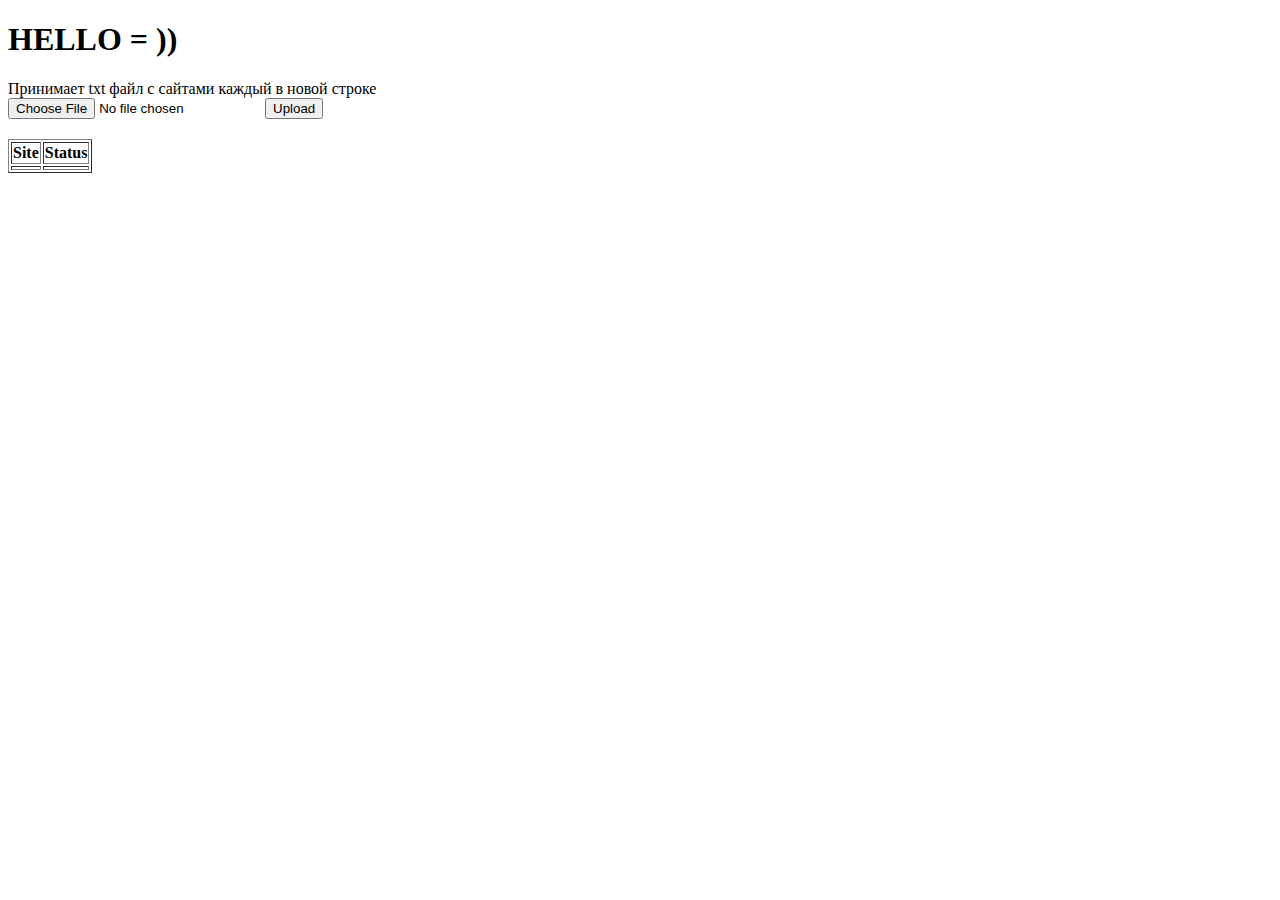
==== src/main/resources/templates/home.html @ 993be342 "Initial commit" ====
<!DOCTYPE html>
<html lang="en" xmlns:th="http://www.thymeleaf.org">
<head>
    <meta charset="UTF-8">
    <title>Site checker</title>
</head>
<body>
    <h1>HELLO = ))</h1>

    <div>
        <div>Принимает txt файл с сайтами каждый в новой строке</div>
        <form th:action="@{/}" method="post" enctype="multipart/form-data">
            <input type="file" name="file">
            <input type="submit" value="Upload">
        </form>
    </div>
    <h2 th:text="${successMessage}"></h2>
    <table border="1" th:if="${checkedSites}">
        <tr>
            <th>Site</th>
            <th>Status</th>
        </tr>
        <tr th:each="site : ${checkedSites}">
            <td><a th:href="${site.key}" th:text="${site.key}"></a></td>
            <td th:text="${site.value}"></td>
        </tr>
    </table>
</body>
</html>
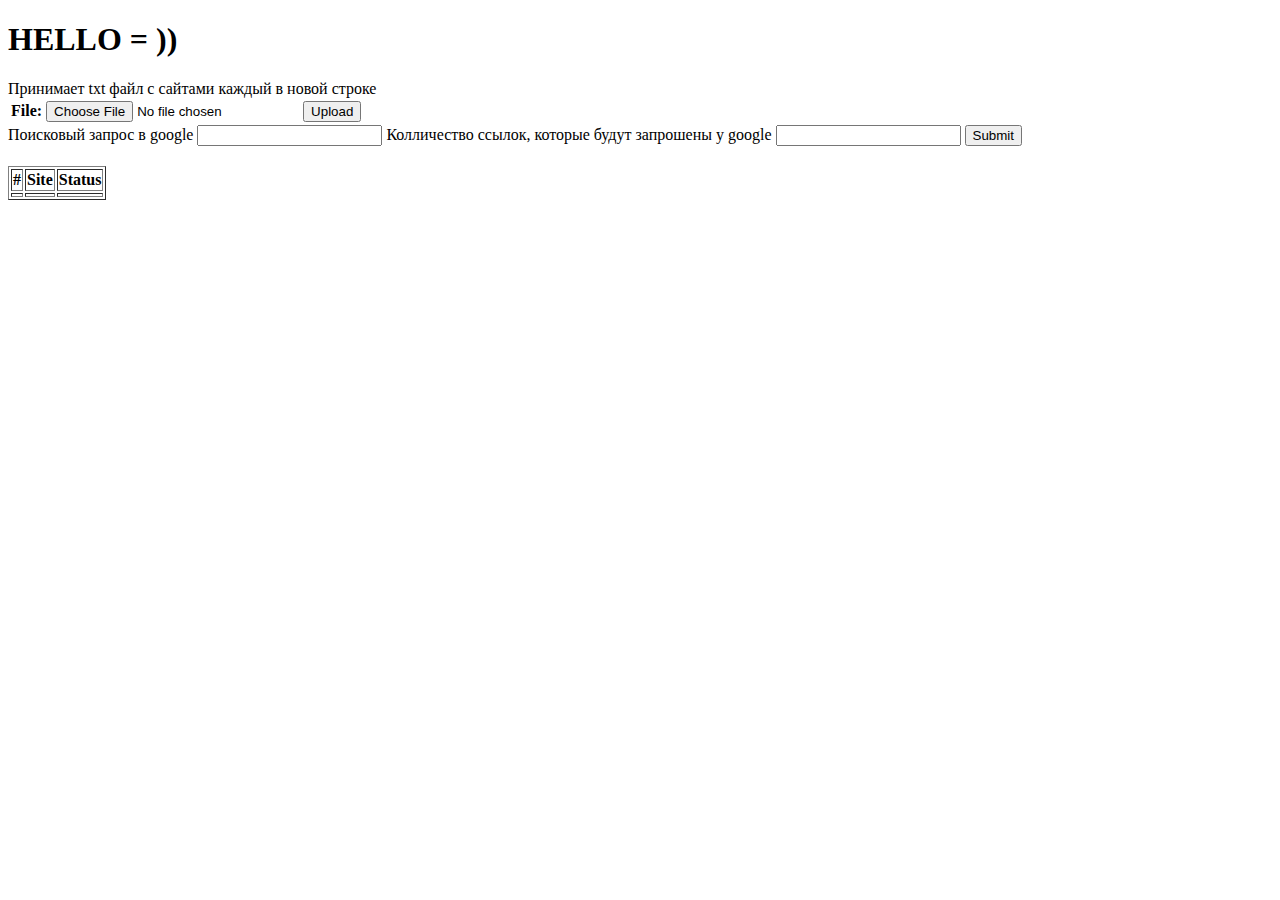
==== commit e01cdccd: "commit" ====
--- a/src/main/resources/templates/home.html
+++ b/src/main/resources/templates/home.html
@@ -5,25 +5,46 @@
     <title>Site checker</title>
 </head>
 <body>
-    <h1>HELLO = ))</h1>
+<h1>HELLO = ))</h1>
 
-    <div>
-        <div>Принимает txt файл с сайтами каждый в новой строке</div>
-        <form th:action="@{/}" method="post" enctype="multipart/form-data">
-            <input type="file" name="file">
-            <input type="submit" value="Upload">
-        </form>
-    </div>
-    <h2 th:text="${successMessage}"></h2>
-    <table border="1" th:if="${checkedSites}">
-        <tr>
-            <th>Site</th>
-            <th>Status</th>
-        </tr>
-        <tr th:each="site : ${checkedSites}">
-            <td><a th:href="${site.key}" th:text="${site.key}"></a></td>
-            <td th:text="${site.value}"></td>
-        </tr>
-    </table>
+<div>
+    <div>Принимает txt файл с сайтами каждый в новой строке</div>
+    <form th:action="@{/}" method="post" enctype="multipart/form-data">
+        <table>
+            <tr>
+                <th>File:</th>
+                <td><input type="file" name="file"></td>
+                <td><input type="submit" value="Upload"></td>
+            </tr>
+        </table>
+
+
+    </form>
+</div>
+<div>
+    <form action="#" th:action="@{/q}" method="get">
+        Поисковый запрос в google
+        <input type="text" name="searchRequest" th:placeholder="'Запрос для поиска'">
+
+        Колличество ссылок, которые будут запрошены у google
+        <input type="number" name="resultQuantity" value="Коллво ссылок для обработки">
+
+        <input type="submit" value="Submit">
+    </form>
+</div>
+<h2 th:text="${successMessage}"></h2>
+<h2 th:text="${query}"></h2>
+<table border="1" th:if="${checkedSites}">
+    <tr>
+        <th>#</th>
+        <th>Site</th>
+        <th>Status</th>
+    </tr>
+    <tr th:each="site, iterStart : ${checkedSites}" >
+        <td th:text="${iterStart.count}"></td>
+        <td><a th:href="${site.key}" th:text="${site.key}"></a></td>
+        <td th:text="${site.value}"></td>
+    </tr>
+</table>
 </body>
 </html>